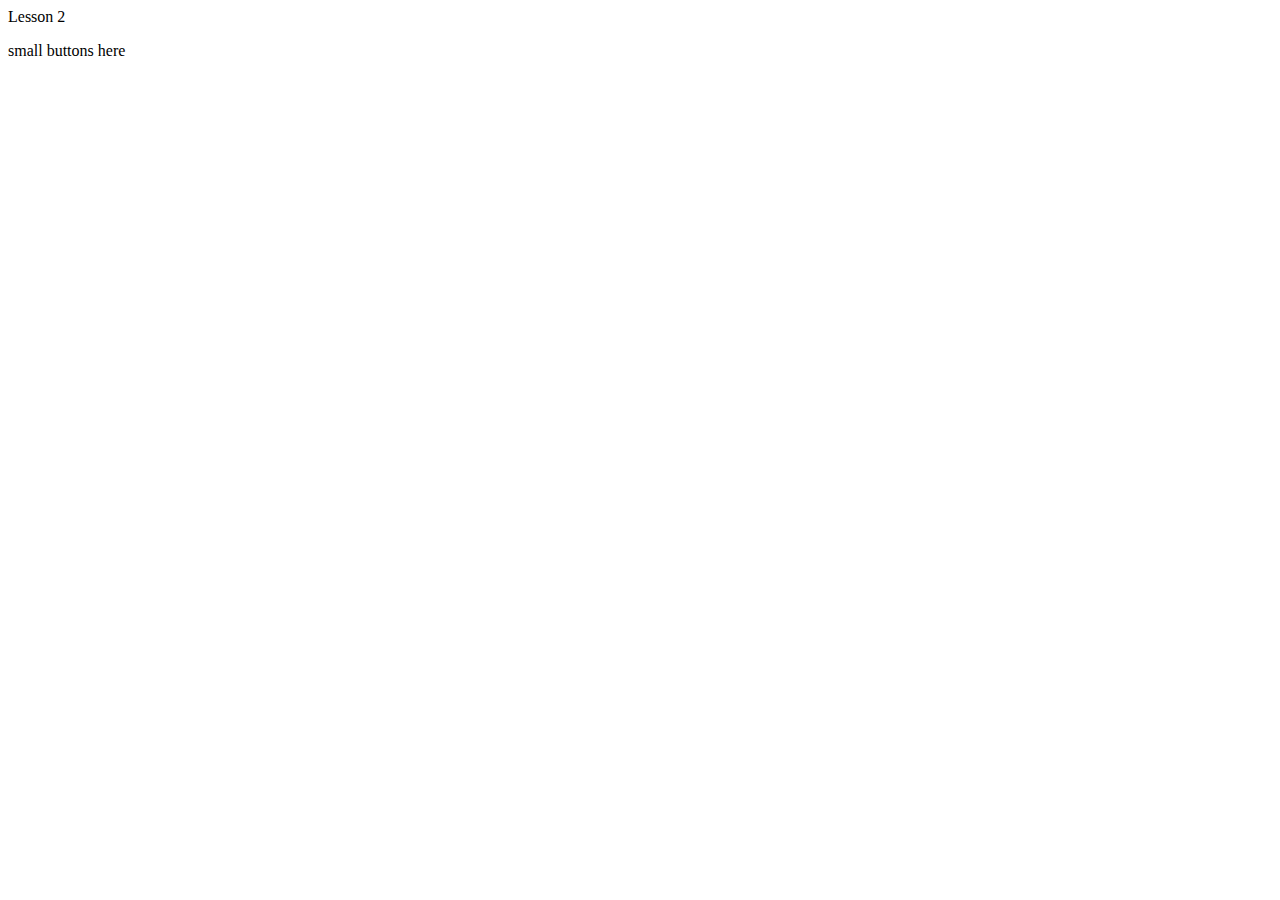
==== index.html @ ac4f366f "second commit" ====
<!DOCTYPE html>
<html lang="en">
<head>
    <meta charset="UTF-8">
    <meta name="viewport" content="width=device-width, initial-scale=1.0">
    <title>Git lesson</title>
</head>
<body>
    Lesson 2
    <div class="main-container">
        <p>small buttons here</p>
    </div>
</body>
</html>
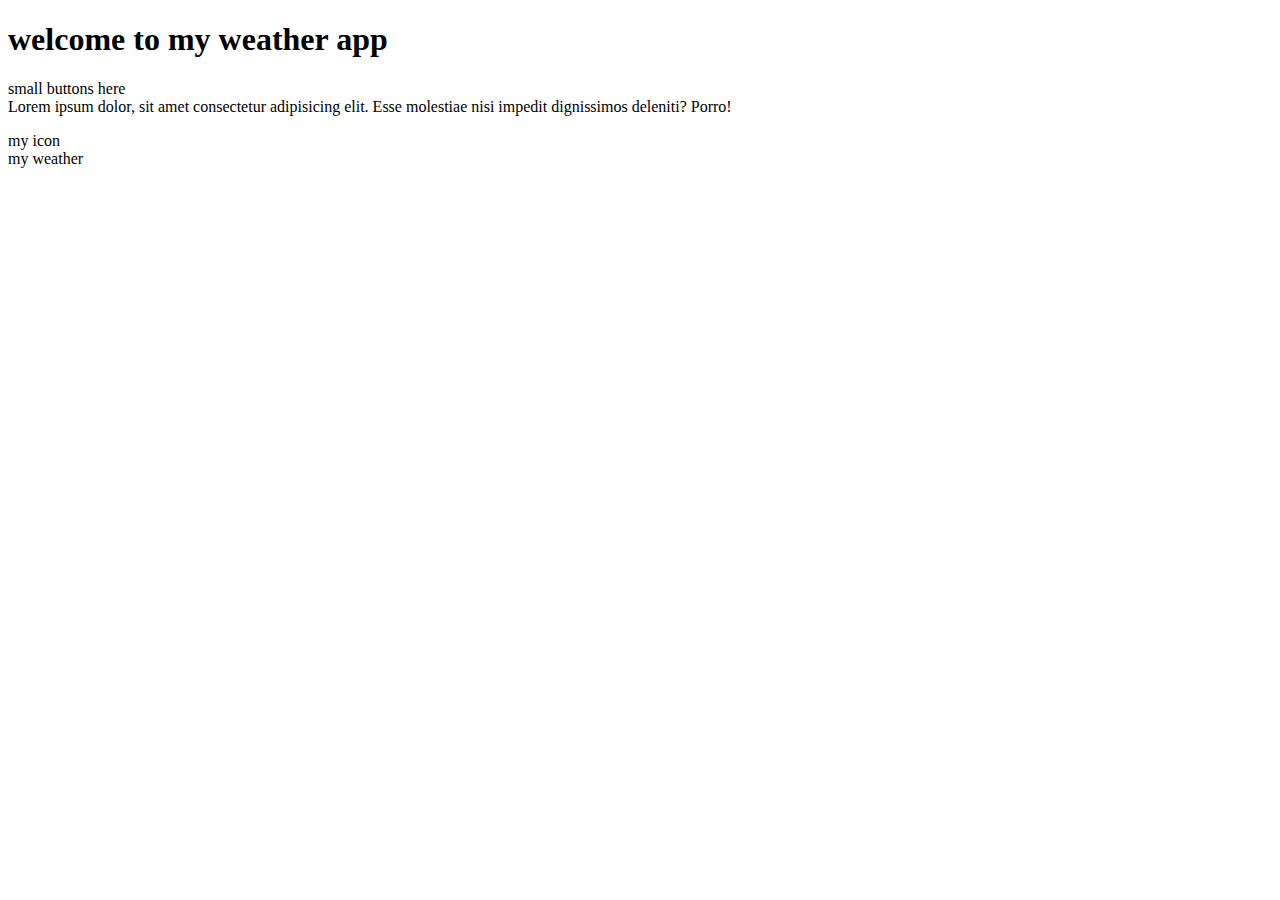
==== commit b279f6a8: "my second changes" ====
--- a/index.html
+++ b/index.html
@@ -6,9 +6,23 @@
     <title>Git lesson</title>
 </head>
 <body>
-    Lesson 2
+    <h1>
+        welcome to my weather app
+    </h1>
     <div class="main-container">
-        <p>small buttons here</p>
+
+        <p>small buttons here <br>
+        Lorem ipsum dolor, sit amet consectetur adipisicing elit. Esse molestiae nisi impedit dignissimos deleniti? Porro!</p>
     </div>
+    <section class="pop-me">
+        <div>
+            my icon
+        </div>
+        <div>
+            my weather
+        </div>
+    </section>
+
+    
 </body>
 </html>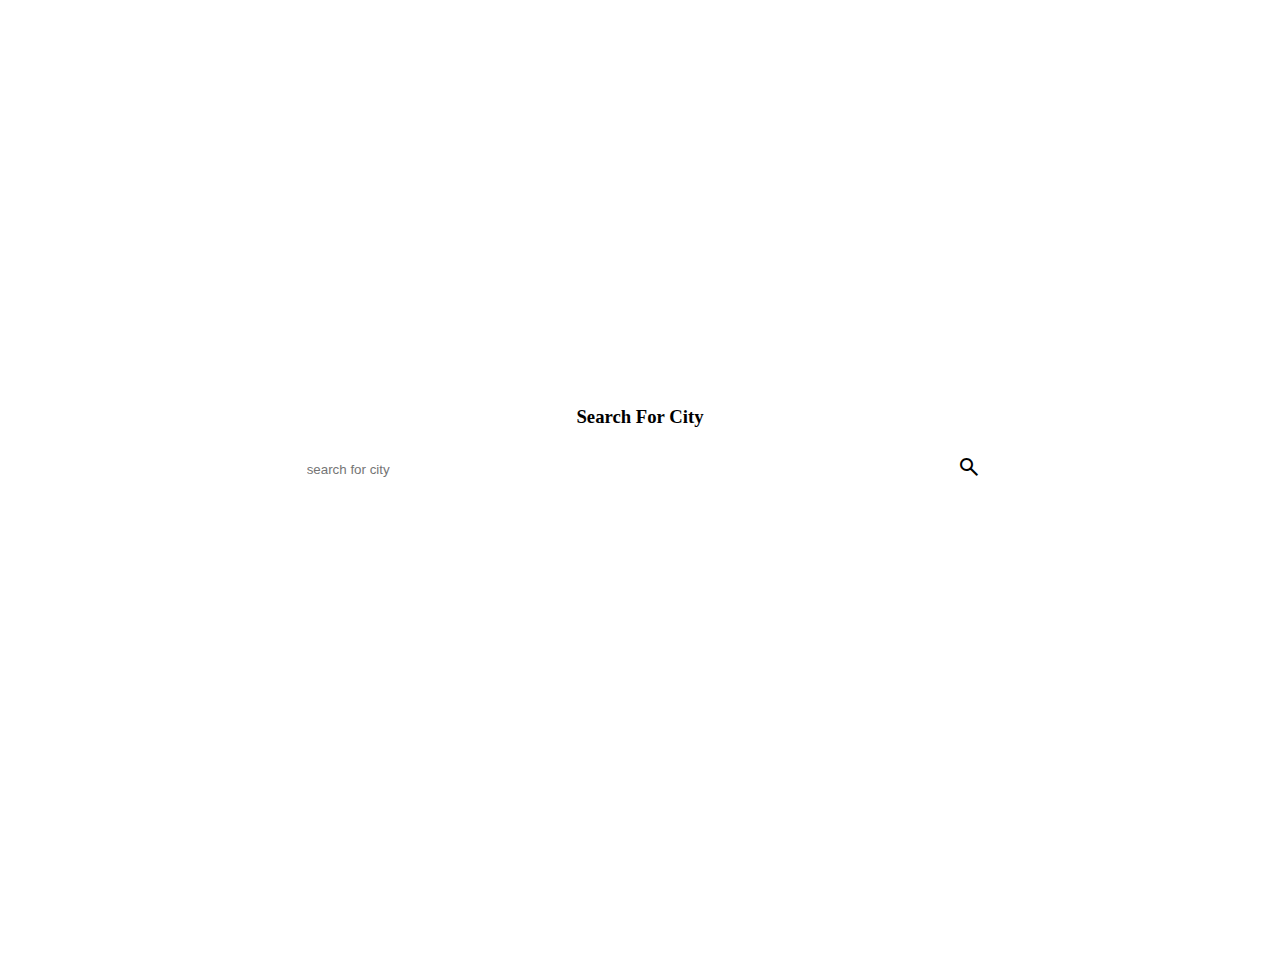
==== commit 1f353e54: "first part of the project" ====
--- a/index.html
+++ b/index.html
@@ -1,28 +1,42 @@
 <!DOCTYPE html>
 <html lang="en">
+
 <head>
     <meta charset="UTF-8">
     <meta name="viewport" content="width=device-width, initial-scale=1.0">
-    <title>Git lesson</title>
+    <title>Weather App</title>
+    <link rel="stylesheet" href="styles.css">
+    <link rel="stylesheet"
+        href="https://fonts.googleapis.com/css2?family=Material+Symbols+Outlined:opsz,wght,FILL,GRAD@24,400,0,0" />
 </head>
+
 <body>
-    <h1>
-        welcome to my weather app
-    </h1>
-    <div class="main-container">
-
-        <p>small buttons here <br>
-        Lorem ipsum dolor, sit amet consectetur adipisicing elit. Esse molestiae nisi impedit dignissimos deleniti? Porro!</p>
+    <div class="main-container display-flex center-center">
+        <h1>
+            Welcome to My Weather App
+        </h1>
     </div>
-    <section class="pop-me">
-        <div>
-            my icon
+    <section class="display-flex center-center">
+        <h3 class="h3">
+            Search For City
+        </h3>
+        <div class="search display-flex center-center">
+            <input type="text" placeholder="search for city" class="input-container" required>
+            <button class="btn">
+                <span class="material-symbols-outlined">
+                    search
+                </span>
+            </button>
         </div>
         <div>
-            my weather
+            
         </div>
     </section>
+    <footer>
+        Phindile Zwane 2023
+    </footer>
 
-    
+
 </body>
+
 </html>--- a/styles.css
+++ b/styles.css
@@ -0,0 +1,55 @@
+body{
+    margin: 0;
+    height: 100vh;
+    background-image: url(./image/cropped\ image.jpg);
+    background-repeat: no-repeat;
+    background-attachment: fixed;  
+    background-size: cover;
+    width: 80%;
+     border-radius: 7px;
+     color: white;
+    width: 100%;
+    overflow: hidden;
+
+  }
+
+.main-container{
+color: white;
+}
+.display-flex{
+    display: flex;
+    flex-direction: column;
+}
+.center-center{
+    justify-content: center;
+    align-items: center;
+}
+section{
+    height: 80%;
+}
+.h3{
+    color:black;
+}
+.input-container{
+    padding: 15px;
+    width: 50em;
+    display: flex;
+    justify-content: center;
+    border-radius: 20px;
+    border: none;
+}
+.search{
+    position: relative;
+}
+.btn{
+    position: absolute;
+    right: 1px;
+    top: 7px;
+    border: none;
+    background-color: white;
+}
+footer{
+    height: 20%;
+}
+
+
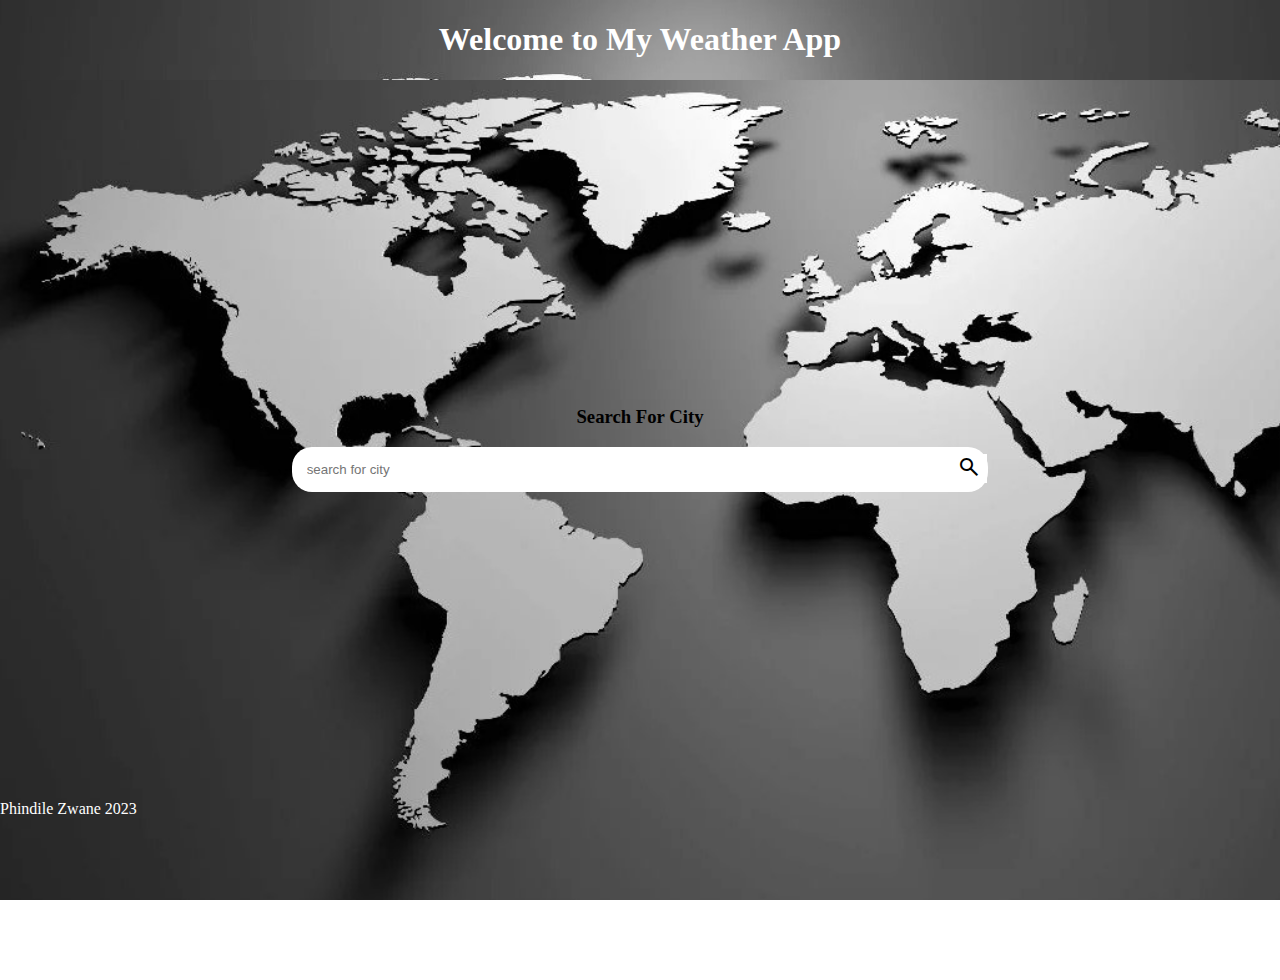
==== commit 7955347f: "finished with UI" ====
--- a/index.html
+++ b/index.html
@@ -21,8 +21,8 @@
             Search For City
         </h3>
         <div class="search display-flex center-center">
-            <input type="text" placeholder="search for city" class="input-container" required>
-            <button class="btn">
+            <input type="text"  id="search" placeholder="search for city" class="input-container" required>
+            <button class="btn"  id="button"  onclick="myFunction()">
                 <span class="material-symbols-outlined">
                     search
                 </span>
@@ -38,5 +38,5 @@
 
 
 </body>
-
+<script src="./index.js"></script>
 </html>--- a/styles.css
+++ b/styles.css
@@ -1,11 +1,10 @@
 body{
     margin: 0;
     height: 100vh;
-    background-image: url(./image/cropped\ image.jpg);
+    background-image: url(./cropped\ image.jpg);
     background-repeat: no-repeat;
     background-attachment: fixed;  
     background-size: cover;
-    width: 80%;
      border-radius: 7px;
      color: white;
     width: 100%;
@@ -15,6 +14,7 @@
 
 .main-container{
 color: white;
+background-image: url(./cropped\ image.jpg);
 }
 .display-flex{
     display: flex;
